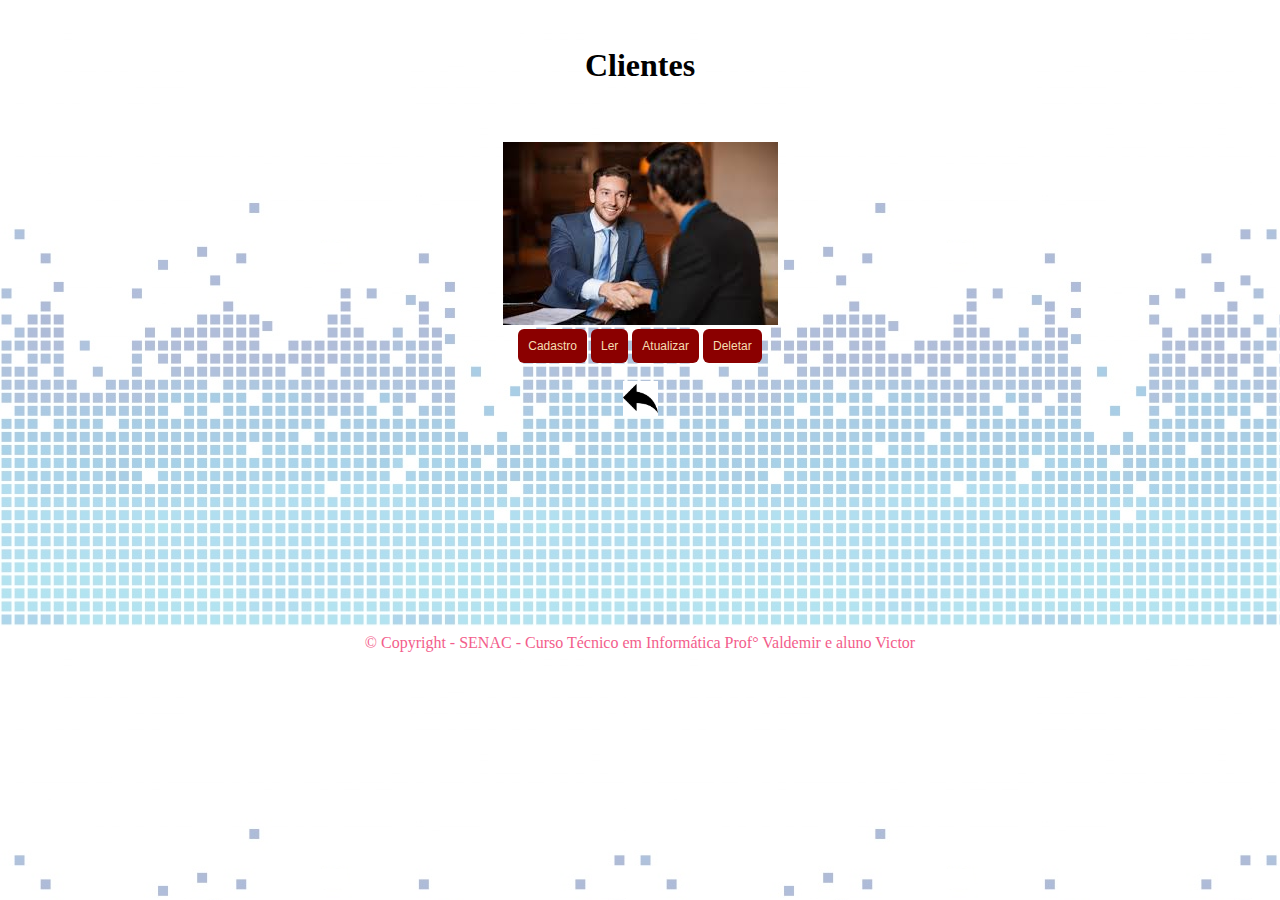
==== cliente/cliente.html @ 537d86fb "first commit" ====
<!DOCTYPE html>
<html lang="en">

<head>
    <meta charset="UTF-8">
    <meta http-equiv="X-UA-Compatible" content="IE=edge">
    <meta name="viewport" content="width=device-width, initial-scale=1.0">
    <title>Clientes</title>
</head>

<body background="../img/fundo.png">
    <center>
        <br>
        <h1>Clientes</h1>
        <br>
        <br>
        <img src="../img/img-cli1.jpg" title="cliente">
        <br>
        <a href="cliCad.php"><button
            style="background-color: #8b0000;color: wheat; border-radius: 6px;padding: 10px;cursor: pointer;border: none;font-size: 12px;">Cadastro</button></a>
        <a href="cliCons1.php"> <button
            style="background-color: #8b0000;color: wheat; border-radius: 6px;padding: 10px;cursor: pointer;border: none;font-size: 12px;">Ler</button></a>
        <a href="cliAlt.php"> <button
            style="background-color: #8b0000;color: wheat; border-radius: 6px;padding: 10px;cursor: pointer;border: none;font-size: 12px;">Atualizar</button></a>
        <a href="cliDel.php"><button
            style="background-color: #8b0000;color: wheat; border-radius: 6px;padding: 10px;cursor: pointer;border: none;font-size: 12px;">Deletar</button></a> 
        <br>
        <br>
<a href="../index.html"><img src="../img/retornar.png" title="Retornar" width="35" height="35"></a>
<br><br>
<br><br>
<br><br>
<br><br>
<br><br>
<br><br>
        <footer>
            <p style="color: #f35d8b;">&copy; Copyright - SENAC - Curso Técnico em Informática Prof° Valdemir e aluno
                Victor</p>
        </footer>   
</center>
</body>

</html>
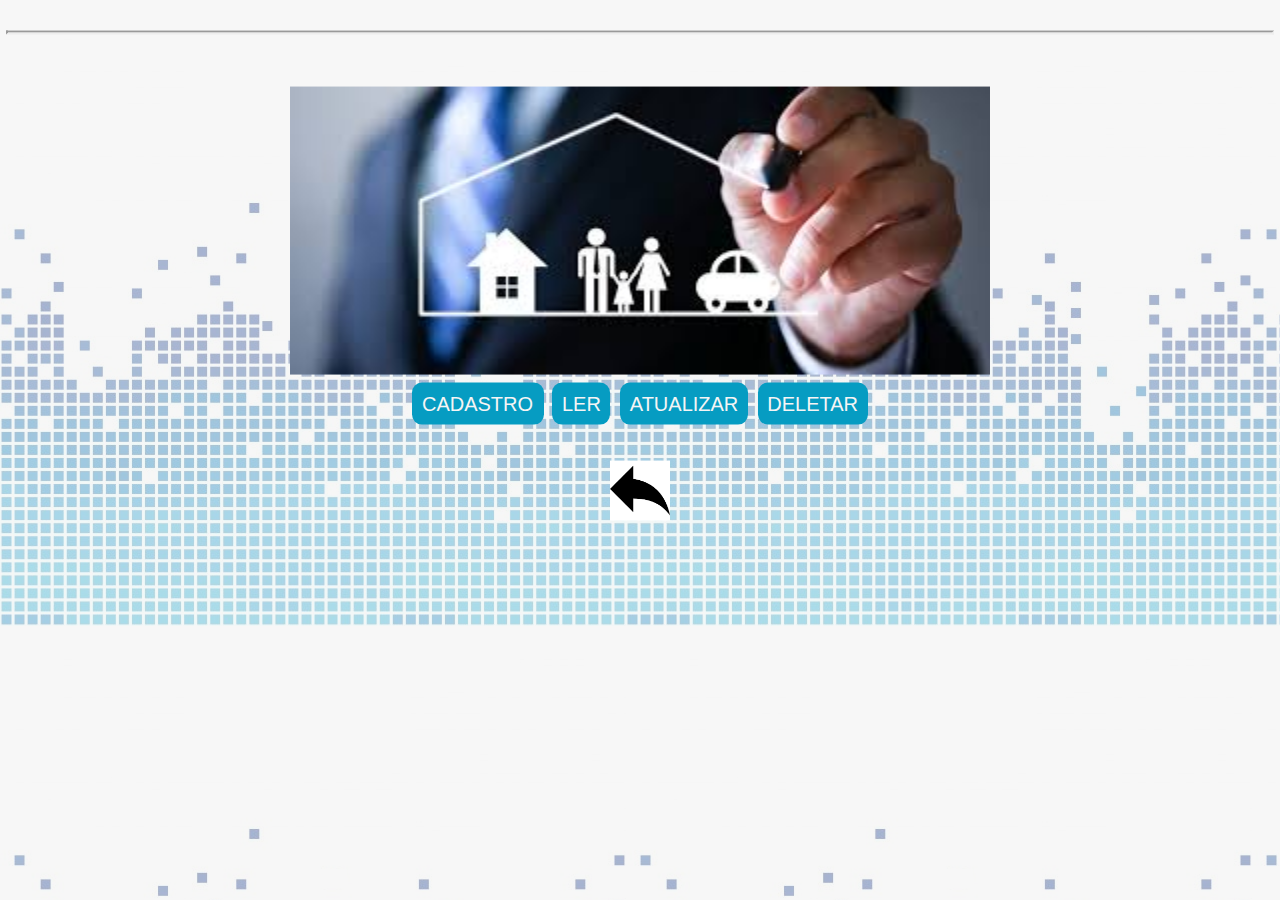
==== commit 88edc6b8: "nun" ====
--- a/cliente/cliente.html
+++ b/cliente/cliente.html
@@ -2,42 +2,48 @@
 <html lang="en">
 
 <head>
-    <meta charset="UTF-8">
-    <meta http-equiv="X-UA-Compatible" content="IE=edge">
-    <meta name="viewport" content="width=device-width, initial-scale=1.0">
-    <title>Clientes</title>
+	<meta charset="UTF-8">
+	<meta http-equiv="X-UA-Compatible" content="IE=edge">
+	<meta name="viewport" content="width=device-width, initial-scale=1.0">
+	<link rel="stylesheet" href="style_debug.css">
+	<title>Corretora SENAC - CLIENTES</title>
 </head>
+<style>
+	body{
+		scale: 2;
+	}
+</style>
+<body background="../img/fundo.png">
 
-<body background="../img/fundo.png">
-    <center>
-        <br>
-        <h1>Clientes</h1>
-        <br>
-        <br>
-        <img src="../img/img-cli1.jpg" title="cliente">
-        <br>
-        <a href="cliCad.php"><button
-            style="background-color: #8b0000;color: wheat; border-radius: 6px;padding: 10px;cursor: pointer;border: none;font-size: 12px;">Cadastro</button></a>
-        <a href="cliCons1.php"> <button
-            style="background-color: #8b0000;color: wheat; border-radius: 6px;padding: 10px;cursor: pointer;border: none;font-size: 12px;">Ler</button></a>
-        <a href="cliAlt.php"> <button
-            style="background-color: #8b0000;color: wheat; border-radius: 6px;padding: 10px;cursor: pointer;border: none;font-size: 12px;">Atualizar</button></a>
-        <a href="cliDel.php"><button
-            style="background-color: #8b0000;color: wheat; border-radius: 6px;padding: 10px;cursor: pointer;border: none;font-size: 12px;">Deletar</button></a> 
-        <br>
-        <br>
-<a href="../index.html"><img src="../img/retornar.png" title="Retornar" width="35" height="35"></a>
-<br><br>
-<br><br>
-<br><br>
-<br><br>
-<br><br>
-<br><br>
-        <footer>
-            <p style="color: #f35d8b;">&copy; Copyright - SENAC - Curso Técnico em Informática Prof° Valdemir e aluno
-                Victor</p>
-        </footer>   
-</center>
+	<center>
+		<br>
+		<h1>CLIENTES</h1>
+		<hr width="50%">
+		<br>
+		<img src="../img/seg.jpg">
+		<br>
+		<!-- CADASTRO -->
+		<a href="cli_cad.php">
+			<button
+				style="background-color: #069cc2; border-radius: 5px; padding: 5px; cursor:pointer; color:whitesmoke; border: none; font-size: 10px;">CADASTRO</button></a>
+		<!-- LER -->
+		<a href="cli_cons1.php">
+			<button
+				style="background-color: #069cc2; border-radius: 5px; padding: 5px; cursor:pointer; color:whitesmoke; border: none; font-size: 10px;">LER</button></a>
+		<!-- ATUALIZAR -->
+		<a href="cli_alt_cons.php">
+			<button
+				style="background-color: #069cc2; border-radius: 5px; padding: 5px; cursor:pointer; color:whitesmoke; border: none; font-size: 10px;">ATUALIZAR</button></a>
+		<!-- DELETAR -->
+		<a href="cli_del.php">
+			<button
+				style="background-color: #069cc2; border-radius: 5px; padding: 5px; cursor:pointer; color:whitesmoke; border: none; font-size: 10px;">DELETAR</button></a>
+		<br><br>
+		<a href="../index.html"><img src="../img/retornar.png" width="30" height="30"></a>
+
+	</center>
+
+
 </body>
 
 </html>--- a/cliente/style_debug.css
+++ b/cliente/style_debug.css
@@ -0,0 +1,82 @@
+body {
+    font-family: Arial, sans-serif;
+    background-color: #f2f2f2;
+}
+
+/* header */
+.cabecalho {
+    background-color: #333;
+    color: #fff;
+    padding: 20px;
+    text-align: center;
+}
+
+.cabecalho .titulo {
+    font-size: 32px;
+    margin: 0;
+}
+
+/* formulários  */
+.form-container {
+    width: 50%;
+    margin: 0 auto;
+    background-color: #fff;
+    padding: 20px;
+    border-radius: 10px;
+    box-shadow: 0 0 10px #ccc;
+}
+
+label {
+    font-weight: bold;
+    margin-top: 10px;
+    display: block;
+}
+
+input[type="text"],
+input[type="number"],
+input[type="submit"] {
+    width: 100%;
+    padding: 10px;
+    margin-top: 10px;
+    border-radius: 10px;
+    box-sizing: border-box;
+    font-size: 16px;
+}
+
+input[type="submit"] {
+    border-radius:200px 200px;
+    background-color: #333;
+    color: #fff;
+    cursor: pointer;
+}
+
+input[type="submit"]:hover {
+    background-color: #ccc;
+    color: #333;
+}
+
+/* img */
+.img-voltar{
+    width: 4vw;
+    height: auto;
+    transition: 0.5s;
+}
+
+
+/* cli_cons2 informações de consulta  */
+
+.informacao {
+    padding: 20px;
+    background-color: #f2f2f2;
+    border: 1px solid #333;
+    margin: 20px 0;
+}
+
+.informacao hr {
+    border-top: 1px solid #333;
+}
+
+.informacao p {
+    font-size: 18px;
+    margin: 10px 0;
+}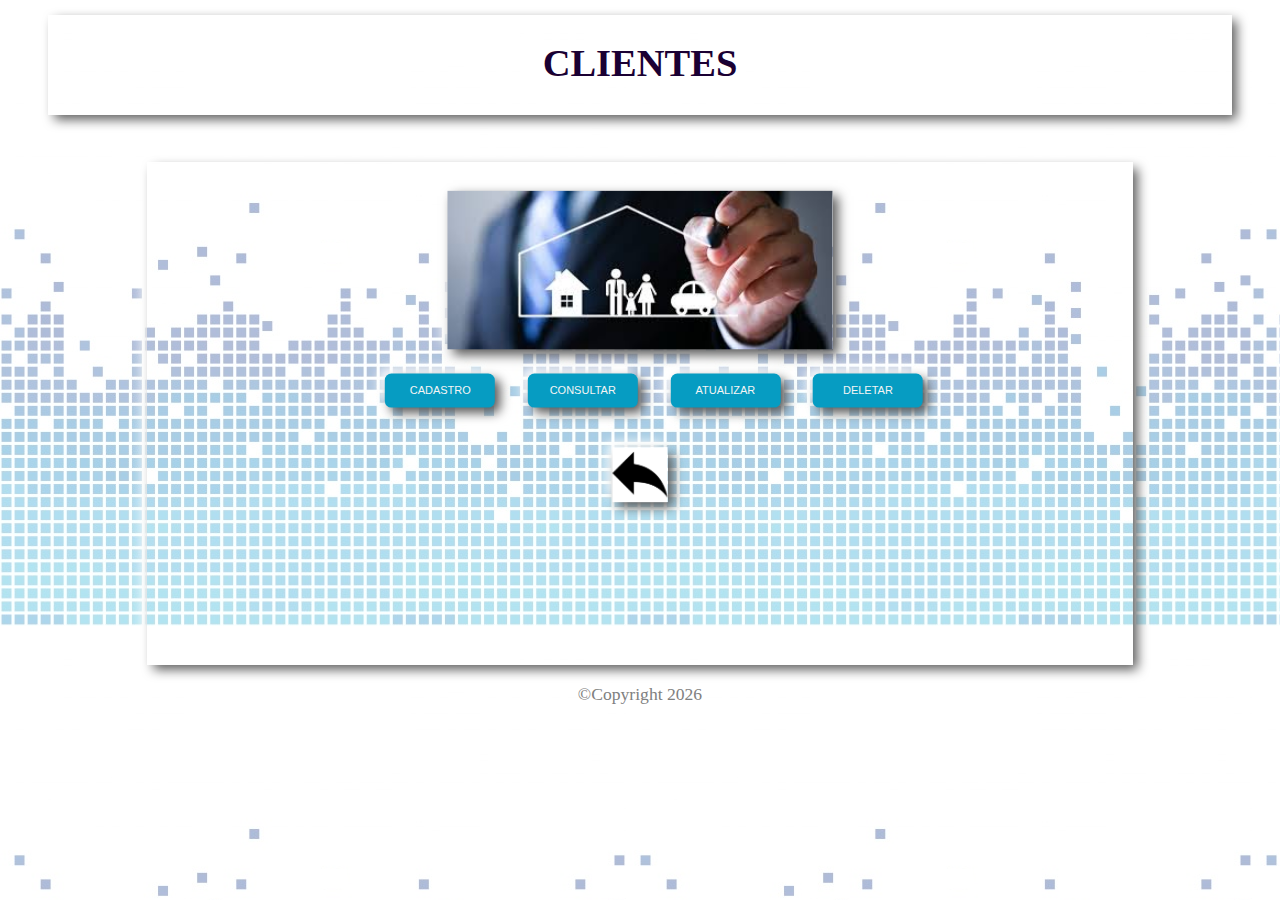
==== commit f8be129f: "nun" ====
--- a/cliente/cliente.html
+++ b/cliente/cliente.html
@@ -1,49 +1,56 @@
-<!DOCTYPE html>
-<html lang="en">
-
-<head>
-	<meta charset="UTF-8">
-	<meta http-equiv="X-UA-Compatible" content="IE=edge">
-	<meta name="viewport" content="width=device-width, initial-scale=1.0">
-	<link rel="stylesheet" href="style_debug.css">
-	<title>Corretora SENAC - CLIENTES</title>
-</head>
-<style>
-	body{
-		scale: 2;
-	}
-</style>
-<body background="../img/fundo.png">
-
-	<center>
-		<br>
-		<h1>CLIENTES</h1>
-		<hr width="50%">
-		<br>
-		<img src="../img/seg.jpg">
-		<br>
-		<!-- CADASTRO -->
-		<a href="cli_cad.php">
-			<button
-				style="background-color: #069cc2; border-radius: 5px; padding: 5px; cursor:pointer; color:whitesmoke; border: none; font-size: 10px;">CADASTRO</button></a>
-		<!-- LER -->
-		<a href="cli_cons1.php">
-			<button
-				style="background-color: #069cc2; border-radius: 5px; padding: 5px; cursor:pointer; color:whitesmoke; border: none; font-size: 10px;">LER</button></a>
-		<!-- ATUALIZAR -->
-		<a href="cli_alt_cons.php">
-			<button
-				style="background-color: #069cc2; border-radius: 5px; padding: 5px; cursor:pointer; color:whitesmoke; border: none; font-size: 10px;">ATUALIZAR</button></a>
-		<!-- DELETAR -->
-		<a href="cli_del.php">
-			<button
-				style="background-color: #069cc2; border-radius: 5px; padding: 5px; cursor:pointer; color:whitesmoke; border: none; font-size: 10px;">DELETAR</button></a>
-		<br><br>
-		<a href="../index.html"><img src="../img/retornar.png" width="30" height="30"></a>
-
-	</center>
-
-
-</body>
-
+<!DOCTYPE html>
+<html lang="en">
+
+<head>
+	<meta charset="UTF-8">
+	<meta http-equiv="X-UA-Compatible" content="IE=edge">
+	<meta name="viewport" content="width=device-width, initial-scale=1.0">
+	<link rel="stylesheet" href="../style.css">
+	<title>Corretora SENAC - CLIENTES</title>
+</head>
+
+<body background="../img/fundo.png">
+
+	<center>
+		<br>
+		<h3>CLIENTES</h3>
+		<br>
+		<div class="corpo-index">
+			<img src="../img/seg.jpg">
+			<br>
+			<br>
+			<!-- CADASTRO -->
+			<a href="cli_cad.php">
+				<button
+					style="background-color: #069cc2; border-radius: 6px; padding: 10px; cursor:pointer; color:whitesmoke; border: none; font-size: 10px;">CADASTRO</button></a>
+			<!-- LER -->
+			<a href="cli_cons1.php">
+				<button
+					style="background-color: #069cc2; border-radius: 6px; padding: 10px; cursor:pointer; color:whitesmoke; border: none; font-size: 10px;">CONSULTAR</button></a>
+			<!-- ATUALIZAR -->
+			<a href="cli_alt_cons.php">
+				<button
+					style="background-color: #069cc2; border-radius: 6px; padding: 10px; cursor:pointer; color:whitesmoke; border: none; font-size: 10px;">ATUALIZAR</button></a>
+			<!-- DELETAR -->
+			<a href="cli_del.php">
+				<button
+					style="background-color: #069cc2; border-radius: 6px; padding: 10px; cursor:pointer; color:whitesmoke; border: none; font-size: 10px;">DELETAR</button></a>
+			<br><br><br>
+			<a href="../index.html"> <img src="../img/retornar.png" width="50" height="50"></a>
+		</div>
+		<br>
+		<footer>
+			<p style="color:#808080;">
+				&copy;Copyright
+				<script>
+					var year = new Date();
+					document.writeln(+year.getUTCFullYear());
+				</script>
+			</p>
+		</footer>
+	</center>
+
+
+</body>
+
 </html>--- a/style.css
+++ b/style.css
@@ -0,0 +1,50 @@
+* {
+  margin: 0;
+  padding: 0;
+}
+body{
+  scale: 1.1;
+  overflow-x: hidden;
+  background-image: url(img/fundo.png);
+}
+h3 {
+  width: 80vw;
+  margin: 2vw;
+  padding: 2vw;
+  font-size: 35px;
+  color: rgb(26, 0, 51);
+  border-radius: 0px;
+  box-shadow:  5px 5px 10px #5a5a5a,
+               -5px -5px 10px #ffffff;
+}
+
+button {
+  width: 100px;
+  border-radius: 0px;
+  background: #000000;
+  box-shadow:  5px 5px 10px #5a5a5a,
+               -5px -5px 10px #ffffff;
+}
+
+footer{
+  bottom: 0;
+}
+img{
+  box-shadow:  5px 5px 10px #5a5a5a,
+               -5px -5px 10px #ffffff;
+}
+.corpo-index{
+  width: 60vw;
+  height: 45vh;
+  align-items: center;
+  padding: 5vw;
+  padding-top: 2vw;
+  padding-bottom: 2vw;
+  border-radius: 0px;
+  box-shadow:  5px 5px 10px #5a5a5a,
+               -5px -5px 10px #ffffff;
+}
+
+.corpo-index button{
+  margin-left:2vw ;
+}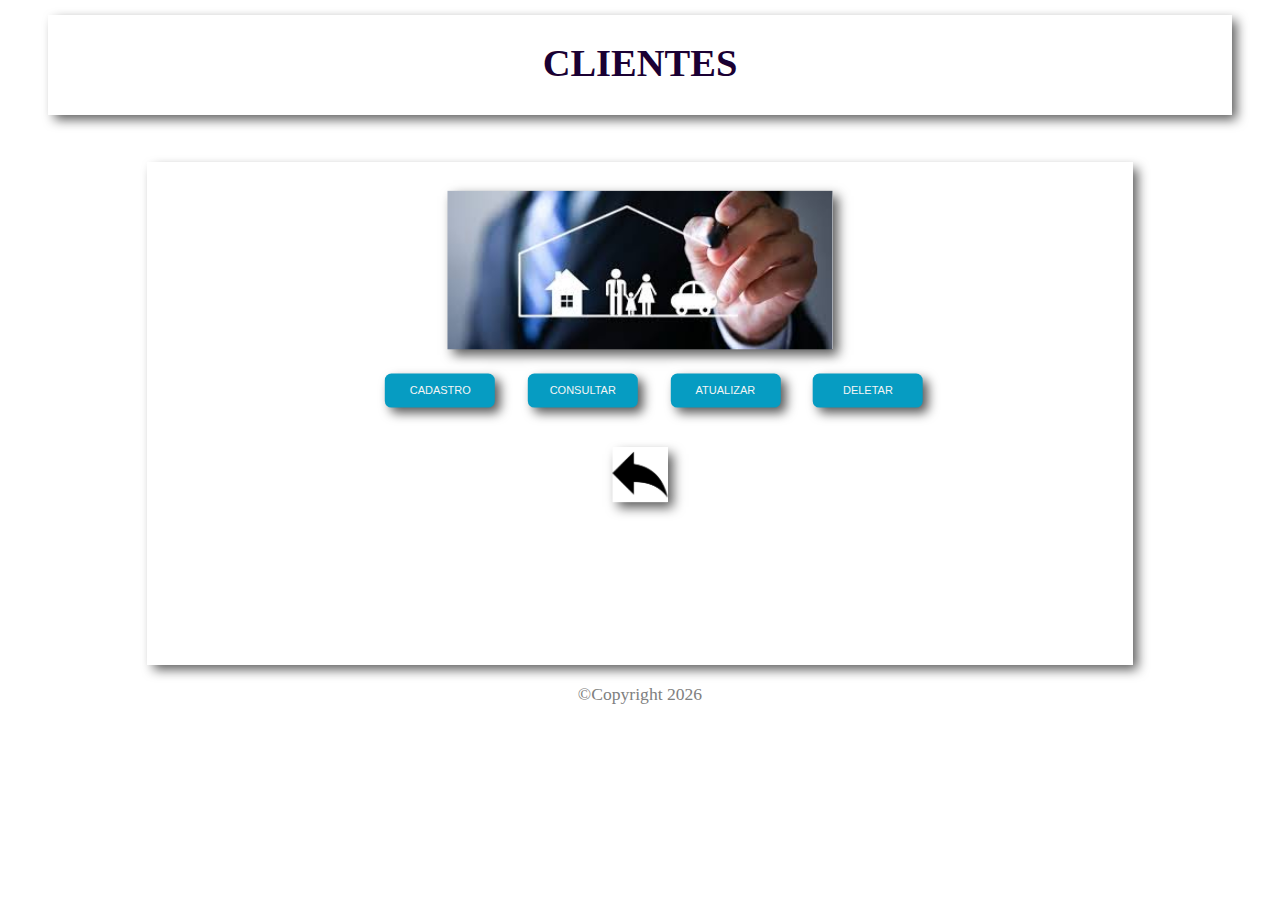
==== commit 4a041738: "nun" ====
--- a/cliente/cliente.html
+++ b/cliente/cliente.html
@@ -1,56 +1,56 @@
-<!DOCTYPE html>
-<html lang="en">
-
-<head>
-	<meta charset="UTF-8">
-	<meta http-equiv="X-UA-Compatible" content="IE=edge">
-	<meta name="viewport" content="width=device-width, initial-scale=1.0">
-	<link rel="stylesheet" href="../style.css">
-	<title>Corretora SENAC - CLIENTES</title>
-</head>
-
-<body background="../img/fundo.png">
-
-	<center>
-		<br>
-		<h3>CLIENTES</h3>
-		<br>
-		<div class="corpo-index">
-			<img src="../img/seg.jpg">
-			<br>
-			<br>
-			<!-- CADASTRO -->
-			<a href="cli_cad.php">
-				<button
-					style="background-color: #069cc2; border-radius: 6px; padding: 10px; cursor:pointer; color:whitesmoke; border: none; font-size: 10px;">CADASTRO</button></a>
-			<!-- LER -->
-			<a href="cli_cons1.php">
-				<button
-					style="background-color: #069cc2; border-radius: 6px; padding: 10px; cursor:pointer; color:whitesmoke; border: none; font-size: 10px;">CONSULTAR</button></a>
-			<!-- ATUALIZAR -->
-			<a href="cli_alt_cons.php">
-				<button
-					style="background-color: #069cc2; border-radius: 6px; padding: 10px; cursor:pointer; color:whitesmoke; border: none; font-size: 10px;">ATUALIZAR</button></a>
-			<!-- DELETAR -->
-			<a href="cli_del.php">
-				<button
-					style="background-color: #069cc2; border-radius: 6px; padding: 10px; cursor:pointer; color:whitesmoke; border: none; font-size: 10px;">DELETAR</button></a>
-			<br><br><br>
-			<a href="../index.html"> <img src="../img/retornar.png" width="50" height="50"></a>
-		</div>
-		<br>
-		<footer>
-			<p style="color:#808080;">
-				&copy;Copyright
-				<script>
-					var year = new Date();
-					document.writeln(+year.getUTCFullYear());
-				</script>
-			</p>
-		</footer>
-	</center>
-
-
-</body>
-
+<!DOCTYPE html>
+<html lang="en">
+
+<head>
+	<meta charset="UTF-8">
+	<meta http-equiv="X-UA-Compatible" content="IE=edge">
+	<meta name="viewport" content="width=device-width, initial-scale=1.0">
+	<link rel="stylesheet" href="../css/style-index.css">
+	<title>Corretora SENAC - CLIENTES</title>
+</head>
+
+<body background="../img/fundo.png">
+
+	<center>
+		<br>
+		<h3>CLIENTES</h3>
+		<br>
+		<div class="corpo-index">
+			<img src="../img/seg.jpg">
+			<br>
+			<br>
+			<!-- CADASTRO -->
+			<a href="cli_cad.php">
+				<button
+					style="background-color: #069cc2; border-radius: 6px; padding: 10px; cursor:pointer; color:whitesmoke; border: none; font-size: 10px;">CADASTRO</button></a>
+			<!-- LER -->
+			<a href="cli_cons1.php">
+				<button
+					style="background-color: #069cc2; border-radius: 6px; padding: 10px; cursor:pointer; color:whitesmoke; border: none; font-size: 10px;">CONSULTAR</button></a>
+			<!-- ATUALIZAR -->
+			<a href="cli_alt_cons.php">
+				<button
+					style="background-color: #069cc2; border-radius: 6px; padding: 10px; cursor:pointer; color:whitesmoke; border: none; font-size: 10px;">ATUALIZAR</button></a>
+			<!-- DELETAR -->
+			<a href="cli_del.php">
+				<button
+					style="background-color: #069cc2; border-radius: 6px; padding: 10px; cursor:pointer; color:whitesmoke; border: none; font-size: 10px;">DELETAR</button></a>
+			<br><br><br>
+			<a href="../index.html"> <img src="../img/retornar.png" width="50" height="50"></a>
+		</div>
+		<br>
+		<footer>
+			<p style="color:#808080;">
+				&copy;Copyright
+				<script>
+					var year = new Date();
+					document.writeln(+year.getUTCFullYear());
+				</script>
+			</p>
+		</footer>
+	</center>
+
+
+</body>
+
 </html>--- a/css/style-index.css
+++ b/css/style-index.css
@@ -0,0 +1,50 @@
+* {
+  margin: 0;
+  padding: 0;
+}
+body{
+  scale: 1.1;
+  overflow-x: hidden;
+  background-image: url(img/fundo.png);
+}
+h3 {
+  width: 80vw;
+  margin: 2vw;
+  padding: 2vw;
+  font-size: 35px;
+  color: rgb(26, 0, 51);
+  border-radius: 0px;
+  box-shadow:  5px 5px 10px #5a5a5a,
+               -5px -5px 10px #ffffff;
+}
+
+button {
+  width: 100px;
+  border-radius: 0px;
+  background: #000000;
+  box-shadow:  5px 5px 10px #5a5a5a,
+               -5px -5px 10px #ffffff;
+}
+
+footer{
+  bottom: 0;
+}
+img{
+  box-shadow:  5px 5px 10px #5a5a5a,
+               -5px -5px 10px #ffffff;
+}
+.corpo-index{
+  width: 60vw;
+  height: 45vh;
+  align-items: center;
+  padding: 5vw;
+  padding-top: 2vw;
+  padding-bottom: 2vw;
+  border-radius: 0px;
+  box-shadow:  5px 5px 10px #5a5a5a,
+               -5px -5px 10px #ffffff;
+}
+
+.corpo-index button{
+  margin-left:2vw ;
+}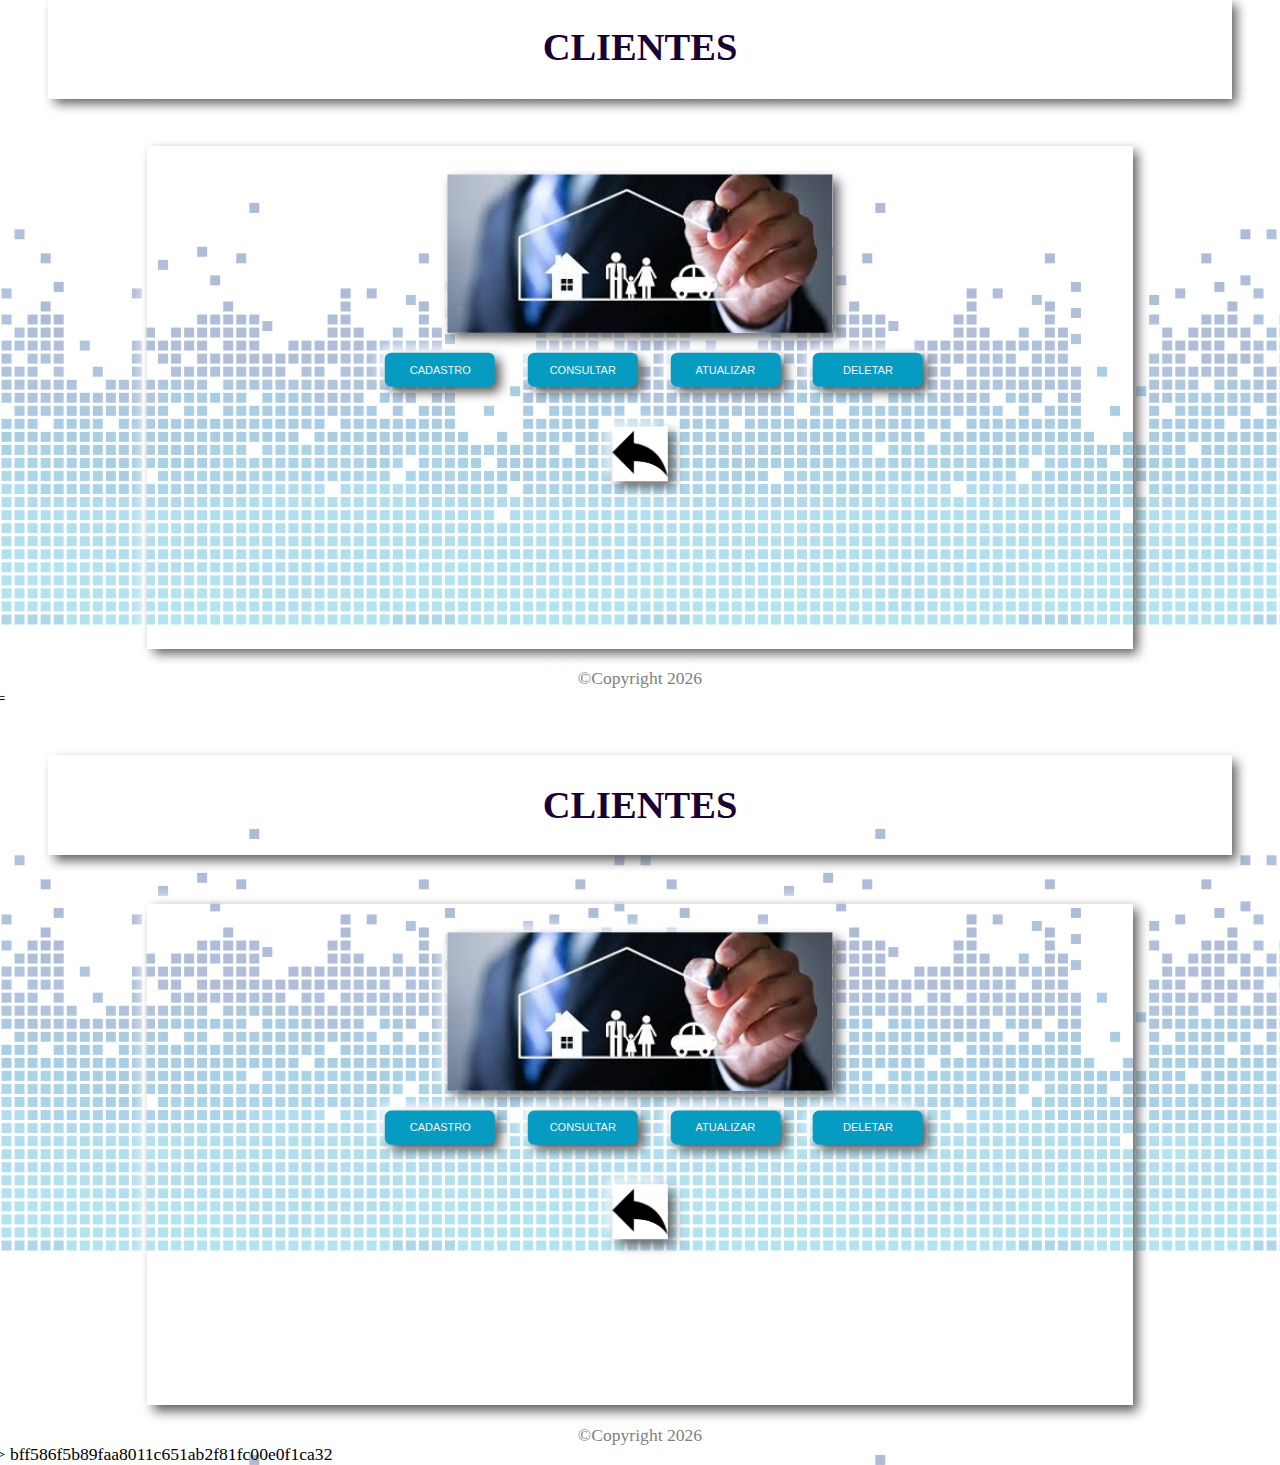
==== commit 312b5b9c: "nun" ====
--- a/cliente/cliente.html
+++ b/cliente/cliente.html
@@ -1,3 +1,4 @@
+<<<<<<< HEAD
 <!DOCTYPE html>
 <html lang="en">
 
@@ -53,4 +54,61 @@
 
 </body>
 
+=======
+<!DOCTYPE html>
+<html lang="en">
+
+<head>
+	<meta charset="UTF-8">
+	<meta http-equiv="X-UA-Compatible" content="IE=edge">
+	<meta name="viewport" content="width=device-width, initial-scale=1.0">
+	<link rel="stylesheet" href="../style.css">
+	<title>Corretora SENAC - CLIENTES</title>
+</head>
+
+<body background="../img/fundo.png">
+
+	<center>
+		<br>
+		<h3>CLIENTES</h3>
+		<br>
+		<div class="corpo-index">
+			<img src="../img/seg.jpg">
+			<br>
+			<br>
+			<!-- CADASTRO -->
+			<a href="cli_cad.php">
+				<button
+					style="background-color: #069cc2; border-radius: 6px; padding: 10px; cursor:pointer; color:whitesmoke; border: none; font-size: 10px;">CADASTRO</button></a>
+			<!-- LER -->
+			<a href="cli_cons1.php">
+				<button
+					style="background-color: #069cc2; border-radius: 6px; padding: 10px; cursor:pointer; color:whitesmoke; border: none; font-size: 10px;">CONSULTAR</button></a>
+			<!-- ATUALIZAR -->
+			<a href="cli_alt_cons.php">
+				<button
+					style="background-color: #069cc2; border-radius: 6px; padding: 10px; cursor:pointer; color:whitesmoke; border: none; font-size: 10px;">ATUALIZAR</button></a>
+			<!-- DELETAR -->
+			<a href="cli_del.php">
+				<button
+					style="background-color: #069cc2; border-radius: 6px; padding: 10px; cursor:pointer; color:whitesmoke; border: none; font-size: 10px;">DELETAR</button></a>
+			<br><br><br>
+			<a href="../index.html"> <img src="../img/retornar.png" width="50" height="50"></a>
+		</div>
+		<br>
+		<footer>
+			<p style="color:#808080;">
+				&copy;Copyright
+				<script>
+					var year = new Date();
+					document.writeln(+year.getUTCFullYear());
+				</script>
+			</p>
+		</footer>
+	</center>
+
+
+</body>
+
+>>>>>>> bff586f5b89faa8011c651ab2f81fc00e0f1ca32
 </html>--- a/style.css
+++ b/style.css
@@ -0,0 +1,50 @@
+* {
+  margin: 0;
+  padding: 0;
+}
+body{
+  scale: 1.1;
+  overflow-x: hidden;
+  background-image: url(img/fundo.png);
+}
+h3 {
+  width: 80vw;
+  margin: 2vw;
+  padding: 2vw;
+  font-size: 35px;
+  color: rgb(26, 0, 51);
+  border-radius: 0px;
+  box-shadow:  5px 5px 10px #5a5a5a,
+               -5px -5px 10px #ffffff;
+}
+
+button {
+  width: 100px;
+  border-radius: 0px;
+  background: #000000;
+  box-shadow:  5px 5px 10px #5a5a5a,
+               -5px -5px 10px #ffffff;
+}
+
+footer{
+  bottom: 0;
+}
+img{
+  box-shadow:  5px 5px 10px #5a5a5a,
+               -5px -5px 10px #ffffff;
+}
+.corpo-index{
+  width: 60vw;
+  height: 45vh;
+  align-items: center;
+  padding: 5vw;
+  padding-top: 2vw;
+  padding-bottom: 2vw;
+  border-radius: 0px;
+  box-shadow:  5px 5px 10px #5a5a5a,
+               -5px -5px 10px #ffffff;
+}
+
+.corpo-index button{
+  margin-left:2vw ;
+}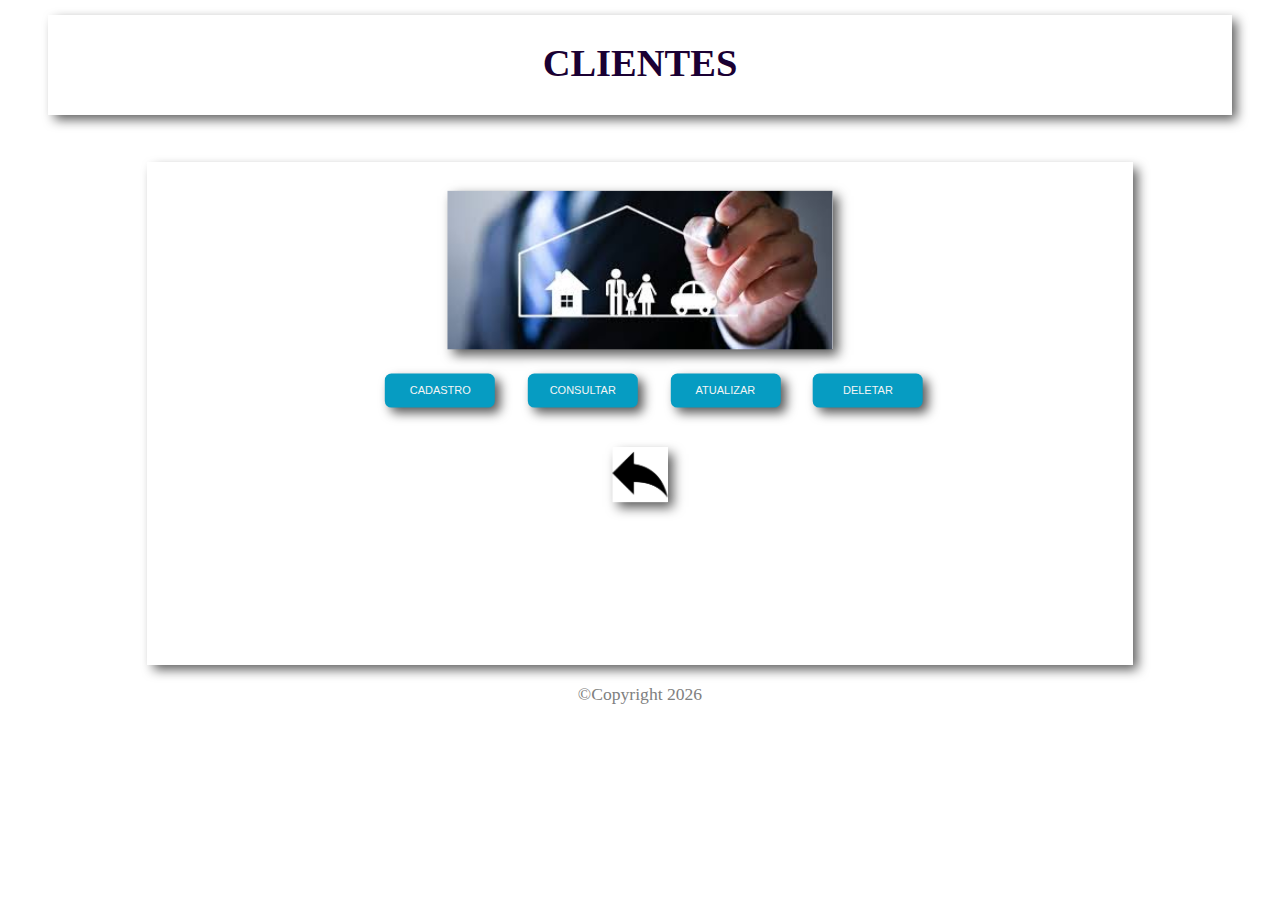
==== commit 08211ad3: "nun" ====
--- a/cliente/cliente.html
+++ b/cliente/cliente.html
@@ -1,4 +1,3 @@
-<<<<<<< HEAD
 <!DOCTYPE html>
 <html lang="en">
 
@@ -54,61 +53,4 @@
 
 </body>
 
-=======
-<!DOCTYPE html>
-<html lang="en">
-
-<head>
-	<meta charset="UTF-8">
-	<meta http-equiv="X-UA-Compatible" content="IE=edge">
-	<meta name="viewport" content="width=device-width, initial-scale=1.0">
-	<link rel="stylesheet" href="../style.css">
-	<title>Corretora SENAC - CLIENTES</title>
-</head>
-
-<body background="../img/fundo.png">
-
-	<center>
-		<br>
-		<h3>CLIENTES</h3>
-		<br>
-		<div class="corpo-index">
-			<img src="../img/seg.jpg">
-			<br>
-			<br>
-			<!-- CADASTRO -->
-			<a href="cli_cad.php">
-				<button
-					style="background-color: #069cc2; border-radius: 6px; padding: 10px; cursor:pointer; color:whitesmoke; border: none; font-size: 10px;">CADASTRO</button></a>
-			<!-- LER -->
-			<a href="cli_cons1.php">
-				<button
-					style="background-color: #069cc2; border-radius: 6px; padding: 10px; cursor:pointer; color:whitesmoke; border: none; font-size: 10px;">CONSULTAR</button></a>
-			<!-- ATUALIZAR -->
-			<a href="cli_alt_cons.php">
-				<button
-					style="background-color: #069cc2; border-radius: 6px; padding: 10px; cursor:pointer; color:whitesmoke; border: none; font-size: 10px;">ATUALIZAR</button></a>
-			<!-- DELETAR -->
-			<a href="cli_del.php">
-				<button
-					style="background-color: #069cc2; border-radius: 6px; padding: 10px; cursor:pointer; color:whitesmoke; border: none; font-size: 10px;">DELETAR</button></a>
-			<br><br><br>
-			<a href="../index.html"> <img src="../img/retornar.png" width="50" height="50"></a>
-		</div>
-		<br>
-		<footer>
-			<p style="color:#808080;">
-				&copy;Copyright
-				<script>
-					var year = new Date();
-					document.writeln(+year.getUTCFullYear());
-				</script>
-			</p>
-		</footer>
-	</center>
-
-
-</body>
-
->>>>>>> bff586f5b89faa8011c651ab2f81fc00e0f1ca32
 </html>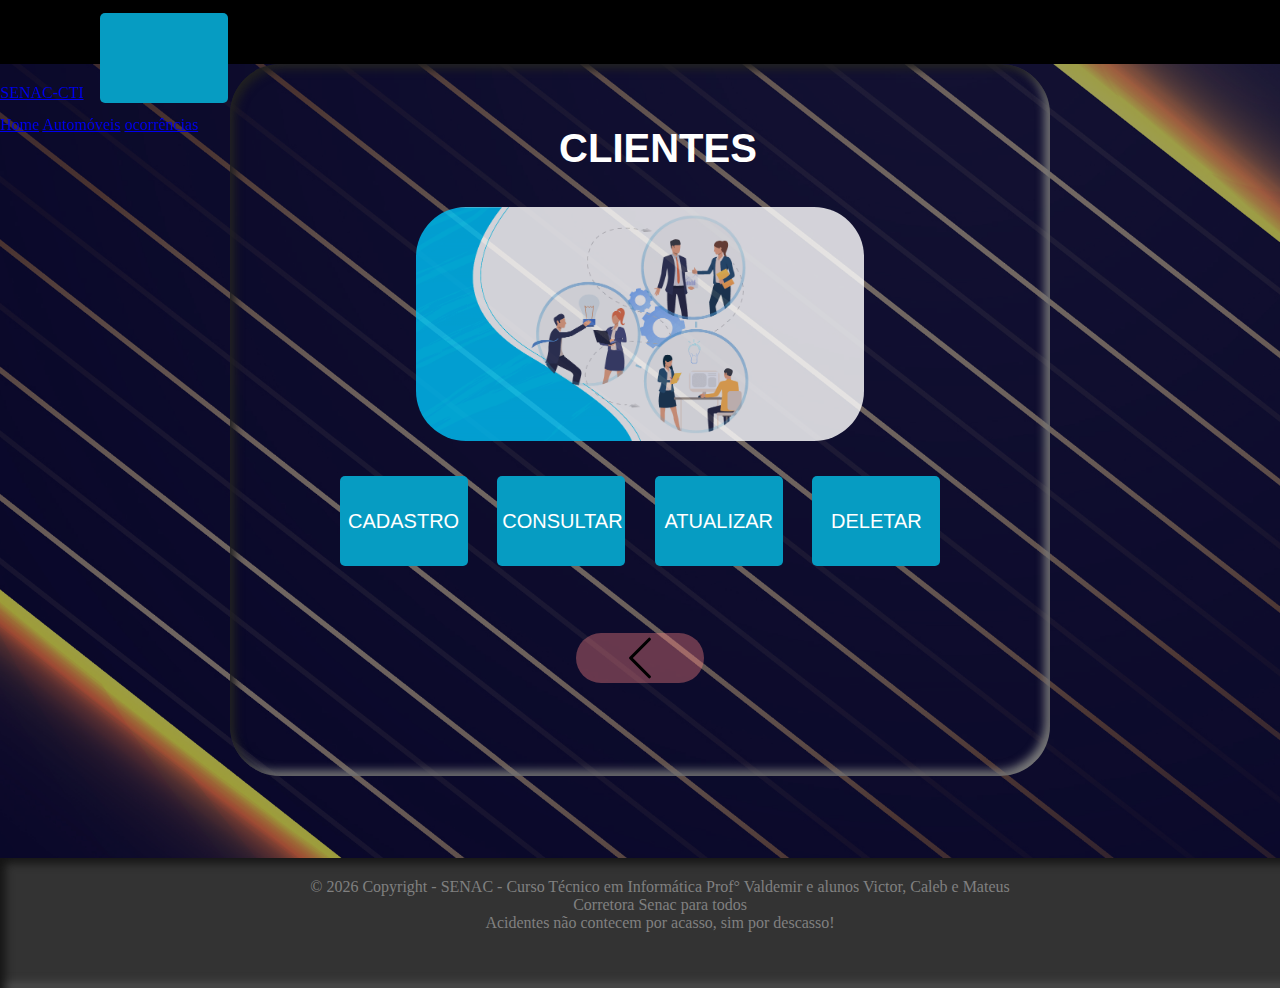
==== commit 0d3357fa: "nun.v2" ====
--- a/cliente/cliente.html
+++ b/cliente/cliente.html
@@ -5,52 +5,89 @@
 	<meta charset="UTF-8">
 	<meta http-equiv="X-UA-Compatible" content="IE=edge">
 	<meta name="viewport" content="width=device-width, initial-scale=1.0">
+	<link href="https://cdn.jsdelivr.net/npm/bootstrap@5.1.3/dist/css/bootstrap.min.css" rel="stylesheet"
+		integrity="sha384-1BmE4kWBq78iYhFldvKuhfTAU6auU8tT94WrHftjDbrCEXSU1oBoqyl2QvZ6jIW3" crossorigin="anonymous">
 	<link rel="stylesheet" href="../css/style-index.css">
 	<title>Corretora SENAC - CLIENTES</title>
 </head>
 
-<body background="../img/fundo.png">
+<body>
+	<!-- NAVBAR BOOTSTRAP -->
+	<div class="navbarra">
 
+		<nav class="navbar navbar-expand-lg navbar-dark bg-dark">
+			<div class="container-fluid">
+				<a class="navbar-brand" href="../index.html">SENAC-CTI</a>
+				<button class="navbar-toggler" type="button" data-bs-toggle="collapse" data-bs-target="#navbarNavAltMarkup"
+					aria-controls="navbarNavAltMarkup" aria-expanded="false" aria-label="Toggle navigation">
+					<span class="navbar-toggler-icon"></span>
+				</button>
+				<div class="collapse navbar-collapse" id="navbarNavAltMarkup">
+					<div class="navbar-nav">
+						<a class="nav-link" aria-current="page" href="cliente.html">Home</a>
+						<a class="nav-link" href="#">Automóveis</a>
+						<a class="nav-link" href="../ocorrencias/ocorrencias.html">ocorrências</a>
+					</div>
+				</div>
+			</div>
+		</nav>
+	</div>
 	<center>
-		<br>
-		<h3>CLIENTES</h3>
-		<br>
-		<div class="corpo-index">
-			<img src="../img/seg.jpg">
-			<br>
-			<br>
-			<!-- CADASTRO -->
-			<a href="cli_cad.php">
-				<button
-					style="background-color: #069cc2; border-radius: 6px; padding: 10px; cursor:pointer; color:whitesmoke; border: none; font-size: 10px;">CADASTRO</button></a>
-			<!-- LER -->
-			<a href="cli_cons1.php">
-				<button
-					style="background-color: #069cc2; border-radius: 6px; padding: 10px; cursor:pointer; color:whitesmoke; border: none; font-size: 10px;">CONSULTAR</button></a>
-			<!-- ATUALIZAR -->
-			<a href="cli_alt_cons.php">
-				<button
-					style="background-color: #069cc2; border-radius: 6px; padding: 10px; cursor:pointer; color:whitesmoke; border: none; font-size: 10px;">ATUALIZAR</button></a>
-			<!-- DELETAR -->
-			<a href="cli_del.php">
-				<button
-					style="background-color: #069cc2; border-radius: 6px; padding: 10px; cursor:pointer; color:whitesmoke; border: none; font-size: 10px;">DELETAR</button></a>
-			<br><br><br>
-			<a href="../index.html"> <img src="../img/retornar.png" width="50" height="50"></a>
-		</div>
-		<br>
-		<footer>
-			<p style="color:#808080;">
-				&copy;Copyright
-				<script>
-					var year = new Date();
-					document.writeln(+year.getUTCFullYear());
-				</script>
-			</p>
-		</footer>
-	</center>
+		<div class="corpo">
+			<center>
+				<br>
+				<h3>CLIENTES</h3>
+				<br>
 
+				<div class="corpo-index">
+
+					<img src="../img/como-fidelizar-clientes.png">
+					<br>
+					<br>
+					<!-- CADASTRO -->
+					<a href="cli_cad.php">
+						<button>CADASTRO</button></a>
+					<!-- LER -->
+					<a href="cli_cons1.php">
+						<button>CONSULTAR</button></a>
+					<!-- ATUALIZAR -->
+					<a href="cli_alt_cons.php">
+						<button>ATUALIZAR</button></a>
+					<!-- DELETAR -->
+					<a href="cli_del.php">
+						<button>DELETAR</button></a>
+				</div><br><br><br>
+
+				<a href="../index.html"> <img class="btn btn-outline-danger volta" src="../img/chevron-left.svg" width="50"
+						height="50"></a>
+				</div>
+				<br>
+
+			</center>
+			<script src="https://cdn.jsdelivr.net/npm/bootstrap@5.1.3/dist/js/bootstrap.bundle.min.js"
+				integrity="sha384-ka7Sk0Gln4gmtz2MlQnikT1wXgYsOg+OMhuP+IlRH9sENBO0LRn5q+8nbTov4+1p"
+				crossorigin="anonymous"></script>
+			<script src="https://cdn.jsdelivr.net/npm/@popperjs/core@2.10.2/dist/umd/popper.min.js"
+				integrity="sha384-7+zCNj/IqJ95wo16oMtfsKbZ9ccEh31eOz1HGyDuCQ6wgnyJNSYdrPa03rtR1zdB"
+				crossorigin="anonymous"></script>
+			<script src="https://cdn.jsdelivr.net/npm/bootstrap@5.1.3/dist/js/bootstrap.min.js"
+				integrity="sha384-QJHtvGhmr9XOIpI6YVutG+2QOK9T+ZnN4kzFN1RtK3zEFEIsxhlmWl5/YESvpZ13"
+				crossorigin="anonymous"></script>
 
 </body>
 
+<footer>
+	<p style="color:#808080;">&copy;
+		<script>
+			var year = new Date();
+			document.writeln(+year.getUTCFullYear());
+		</script>
+		Copyright - SENAC - Curso Técnico em Informática Prof° Valdemir e alunos Victor, Caleb e Mateus
+		<br>
+		Corretora Senac para todos<br>
+		Acidentes não contecem por acasso, sim por descasso!<br><br><br>
+	</p>
+</footer>
+
+
 </html>--- a/css/style-index.css
+++ b/css/style-index.css
@@ -2,49 +2,96 @@
   margin: 0;
   padding: 0;
 }
-body{
-  scale: 1.1;
+
+body {
   overflow-x: hidden;
-  background-image: url(img/fundo.png);
+  background-size: 150%;
+  background-repeat: no-repeat;
+  background-position: center;
+  background-image: url(../img/back1.png);
+  background-color: #6e6e6e;
 }
+
 h3 {
-  width: 80vw;
-  margin: 2vw;
-  padding: 2vw;
-  font-size: 35px;
-  color: rgb(26, 0, 51);
-  border-radius: 0px;
-  box-shadow:  5px 5px 10px #5a5a5a,
-               -5px -5px 10px #ffffff;
+  color: #fff;
+  width: 60vw;
+  padding: 2vh;
+  font-size: 40px;
+  font-family: sans-serif;
+}
+
+img {
+  border-radius: 50px;
+  width: 35vw;
 }
 
 button {
-  width: 100px;
-  border-radius: 0px;
-  background: #000000;
-  box-shadow:  5px 5px 10px #5a5a5a,
-               -5px -5px 10px #ffffff;
+  border-radius: 5px;
+  background-color: #069cc2;
+  padding: 5px;
+  cursor: pointer;
+  color: #fff;
+  border: none;
+  font-size: 10px;
+  width: 10vw;
+  height: 10vh;
+  margin: 1vw;
+  font-size: 20px;
 }
 
-footer{
-  bottom: 0;
-}
-img{
-  box-shadow:  5px 5px 10px #5a5a5a,
-               -5px -5px 10px #ffffff;
-}
-.corpo-index{
-  width: 60vw;
-  height: 45vh;
-  align-items: center;
-  padding: 5vw;
-  padding-top: 2vw;
-  padding-bottom: 2vw;
-  border-radius: 0px;
-  box-shadow:  5px 5px 10px #5a5a5a,
-               -5px -5px 10px #ffffff;
+footer {
+  width: 100vw;
+  margin-top: 5vw;
+  color: #fff;
+  padding: 20px;
+  text-align: center;
+  background: #333333;
+  box-shadow: inset 5px 5px 10px #141414,
+    inset -5px -5px 10px #525252;
 }
 
-.corpo-index button{
-  margin-left:2vw ;
+.navbarra {
+  background-color: #000;
+  height: 5vw;
+  width: 100vw;
+  position: fixed;
+  margin-top: -5vw;
+}
+
+.corpo {
+  padding: 2vw;
+  margin-top: 5vw;
+  width: 60vw;
+  border-radius: 50px;
+  box-shadow: inset 5px 5px 10px #202020,
+    inset -5px -5px 10px #7e7e7e;
+}
+
+.volta {
+  width: 10vw;
+  margin-bottom: 5vw;
+  background-color: #ff848460
+}
+
+.corpo1 {
+  padding: 2vw;
+  margin-top: 5vw;
+  width: 80vw;
+  border-radius: 50px;
+  box-shadow: inset 5px 5px 10px #202020,
+    inset -5px -5px 10px #7e7e7e;
+}
+
+.card {
+  background-image: url(../img/back1.png);
+}
+
+.card-body {
+  flex: 0;
+  background-image: url(../img/back1.png);
+}
+
+.b {
+  
+  background-image: url(../img/back1.png);
 }